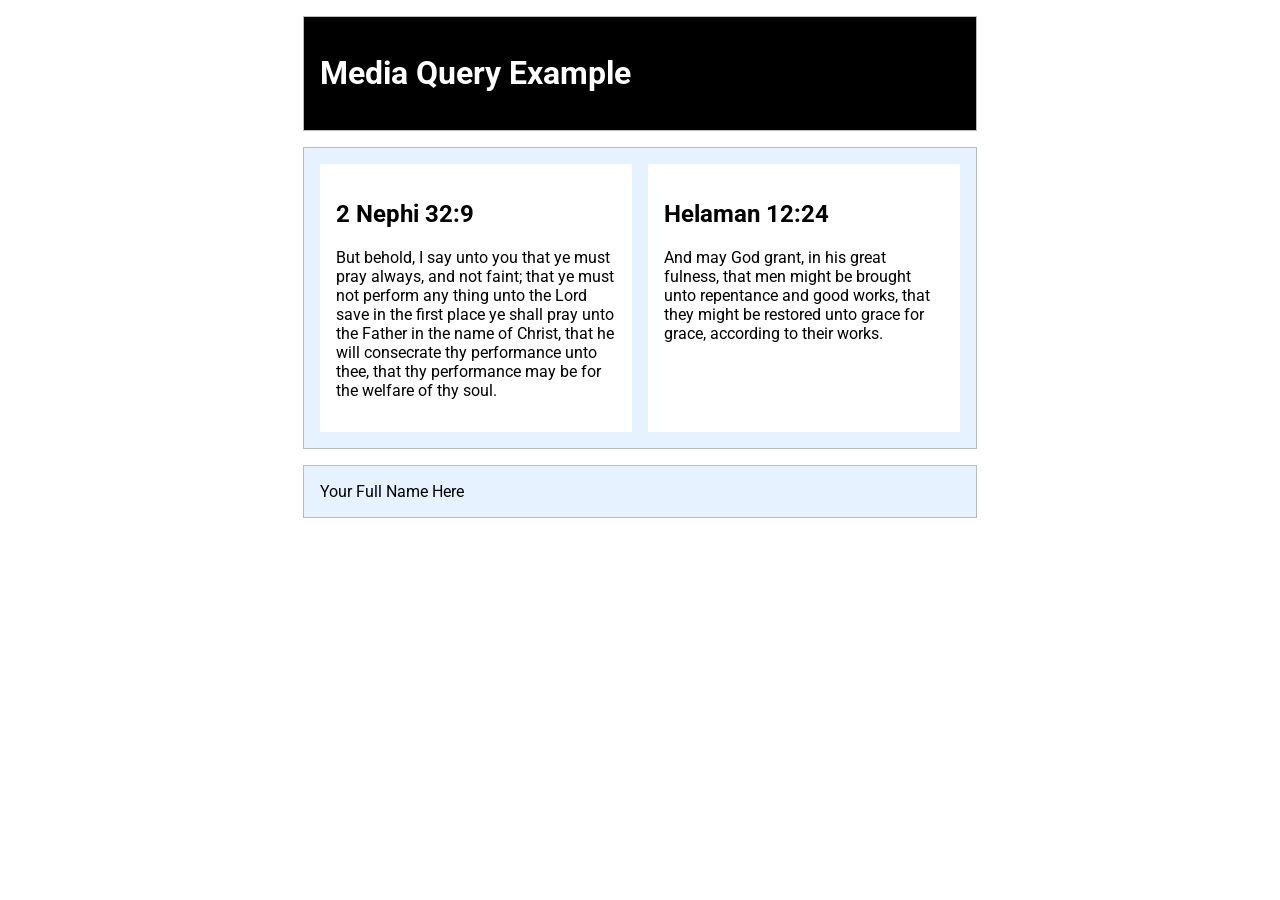
==== week02/media-query.html @ afb9805a "commit" ====
<!DOCTYPE html>
<html lang="en">
<head>
  <meta charset="utf-8">
  <meta name="viewport" content="width=device-width, initial-scale=1.0">
  <title>WDD 131 – Media Query Example</title>
  <meta name="description" content="Media query learning activity example page.">
  <meta name="author" content="Your Full Name Here">
  <link rel="preconnect" href="https://fonts.googleapis.com">
  <link rel="preconnect" href="https://fonts.gstatic.com" crossorigin>
  <link href="https://fonts.googleapis.com/css2?family=Roboto&display=swap" rel="stylesheet">
  <link rel="stylesheet" href="styles/media-query.css">
  <link rel="stylesheet" href="styles/media-query-large.css">
</head>
<body>
  <header>
    <h1>Media Query Example</h1>
  </header>
  <main>
    <section>
      <h2>2 Nephi 32:9</h2>
      <p>But behold, I say unto you that ye must pray always, and not faint; that ye must not perform any thing unto the Lord save in the first place ye shall pray unto the Father in the name of Christ, that he will consecrate thy performance unto thee, that thy performance may be for the welfare of thy soul.</p>
    </section>
    <section>
      <h2>Helaman 12:24</h2>
      <p>And may God grant, in his great fulness, that men might be brought unto repentance and good works, that they might be restored unto grace for grace, according to their works.</p>
    </section>
  </main>
  <footer>
    Your Full Name Here
  </footer>
</body>
</html>
---- week02/styles/media-query.css ----
/* Use Roboto font for the whole page */
body {
  font-family: 'Roboto', sans-serif;
}

/* Shared styles for header, main, and footer */
header, main, footer {
  max-width: 640px;
  margin: 1rem auto;            /* centers the block */
  border: 1px solid #bbb;       /* faint border */
  padding: 1rem;                /* space inside */
  background-color: #e6f2ff;    /* blueish background */
}

/* Main as a single-column grid with equal gap */
main {
  display: grid;
  grid-template-columns: 1fr;
  gap: 1rem;                    /* equal spacing between sections */
}

/* Section styling */
section {
  padding: 1rem;
  background-color: #fff;       /* lighter background for contrast */
}
---- week02/styles/media-query-large.css ----
@media screen and (min-width: 500px) {

    /* Header changes to black background with white text */
    header {
        background-color: #000;
        color: #fff;
    }

    /* Main switches to two equal columns */
    main {
        grid-template-columns: 1fr 1fr;
    }
}
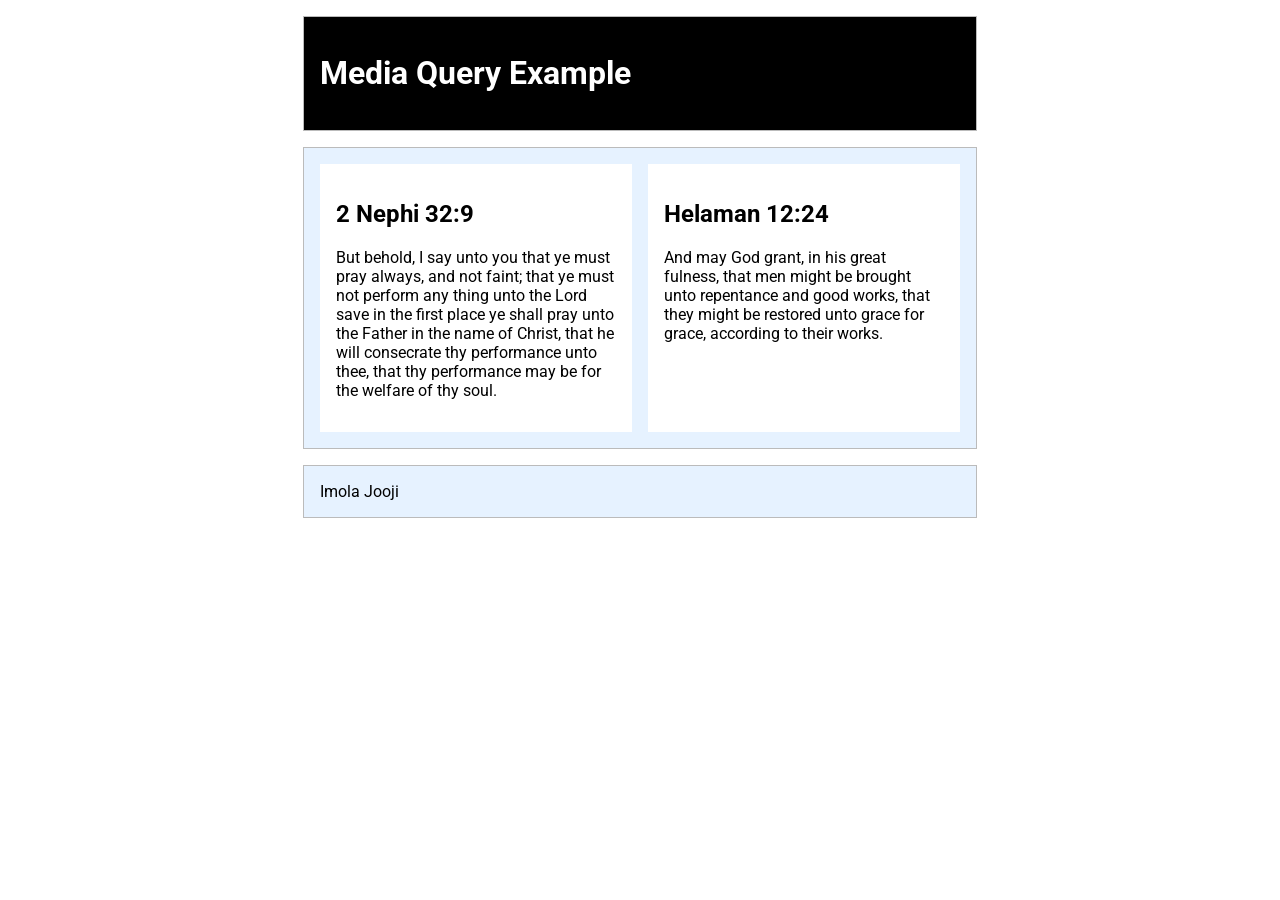
==== commit e18faa34: "commit" ====
--- a/week02/media-query.html
+++ b/week02/media-query.html
@@ -27,7 +27,7 @@
     </section>
   </main>
   <footer>
-    Your Full Name Here
+    Imola Jooji
   </footer>
 </body>
 </html>
